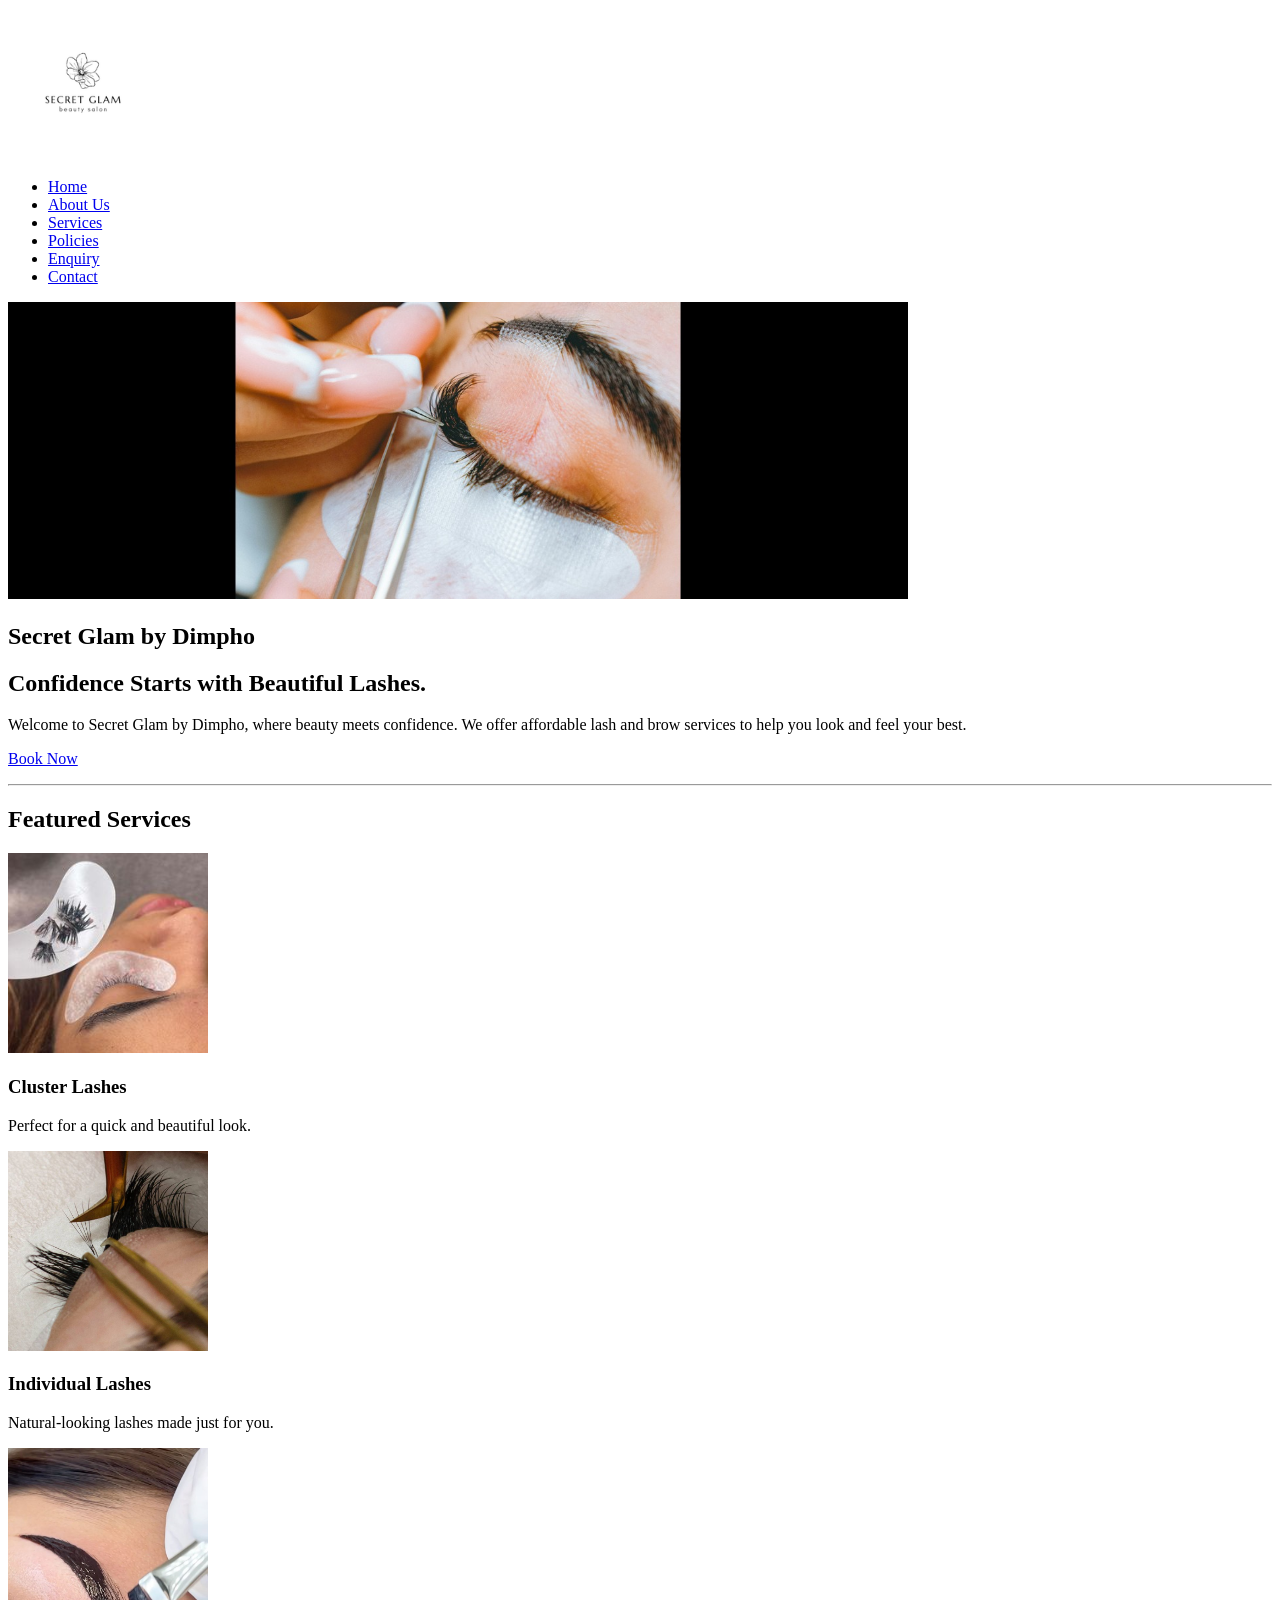
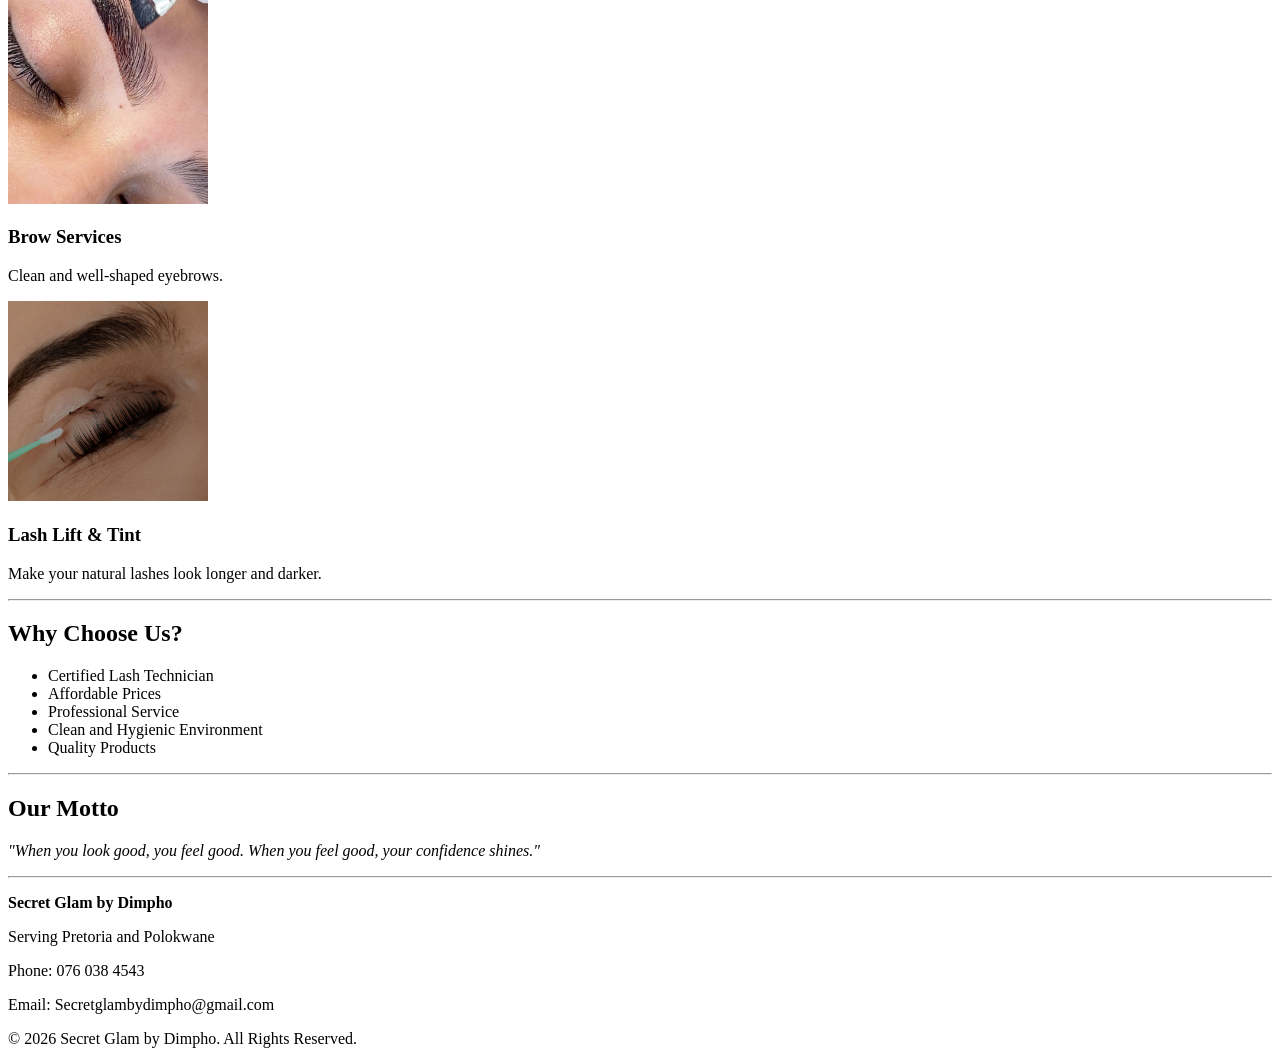
==== index.html @ 99f13d6e "Add files via upload" ====
<!DOCTYPE html>
<html lang="en">
<head>
    <!-- Meta information about the website -->
    <meta charset="UTF-8">
    <meta name="viewport" content="width=device-width, initial-scale=1.0">
    <title>Secret Glam by Dimpho | Home</title>
</head>
<body>

    <!-- ================= HEADER SECTION ================= -->
    <!-- This section contains the logo and the main navigation menu -->
    <header>
        <!-- Website Logo -->
        <img src="_images/Logo.png"
             alt="Secret Glam by Dimpho Logo" 
             width="150">

        <!-- Navigation Menu - Links to all pages -->
        <nav>
            <ul>
                <li><a href="index.html">Home</a></li>
                <li><a href="about.html">About Us</a></li>
                <li><a href="services.html">Services</a></li>
                <li><a href="policies.html">Policies</a></li>
                <li><a href="enquiry.html">Enquiry</a></li>
                <li><a href="contact.html">Contact</a></li>
            </ul>
        </nav>
    </header>

    <!-- ================= MAIN CONTENT ================= -->
    <main>

        <!-- HERO SECTION - First thing users see -->
        <section>
            <!-- Hero Image - Large banner image -->
            <img src="_images/Hero.jpg" 
                 alt="Beautiful eyelash extensions" 
                 width="900">

            <!-- Main Heading of the website -->
            <h1>Secret Glam by Dimpho</h1>

            <!-- Sub-heading / Slogan -->
            <h2>Confidence Starts with Beautiful Lashes.</h2>

            <!-- Introduction paragraph -->
            <p>
                Welcome to Secret Glam by Dimpho, where beauty meets confidence.
                We offer affordable lash and brow services to help you look and feel your best.
            </p>

            <!-- Call to action button - Takes user to booking page -->
            <p>
                <a href="enquiry.html">Book Now</a>
            </p>
        </section>

        <hr> <!-- Horizontal line to separate sections -->

        <!-- FEATURED SERVICES SECTION - Shows main services -->
        <section>
            <h2>Featured Services</h2>
            
            <!-- Service 1: Cluster Lashes -->
            <div>
                <img src="_images/Cluster Lashes.jpg"
                     alt="Cluster Lashes" 
                     width="200">
                <h3>Cluster Lashes</h3>
                <p>Perfect for a quick and beautiful look.</p>
            </div>

            <!-- Service 2: Individual Lashes -->
            <div>
                <img src="_images/Individual Lashes.jpg"
                     alt="Individual Lashes" 
                     width="200">
                <h3>Individual Lashes</h3>
                <p>Natural-looking lashes made just for you.</p>
            </div>

            <!-- Service 3: Brow Services -->
            <div>
                <img src="_images/Brows.jpg"
                     alt="Brow Services" 
                     width="200">
                <h3>Brow Services</h3>
                <p>Clean and well-shaped eyebrows.</p>
            </div>

            <!-- Service 4: Lash Lift and Tint -->
            <div>
                <img src="_images/LashLift.jpg"
                     alt="Lash Lift and Tint" 
                     width="200">
                <h3>Lash Lift &amp; Tint</h3>
                <p>Make your natural lashes look longer and darker.</p>
            </div>
        </section>

        <hr>

        <!-- WHY CHOOSE US SECTION - Reasons to choose this business -->
        <section>
            <h2>Why Choose Us?</h2>
            <!-- Unordered list of benefits -->
            <ul>
                <li>Certified Lash Technician</li>
                <li>Affordable Prices</li>
                <li>Professional Service</li>
                <li>Clean and Hygienic Environment</li>
                <li>Quality Products</li>
            </ul>
        </section>

        <hr>

        <!-- MOTTO SECTION - Business motto / quote -->
        <section>
            <h2>Our Motto</h2>
            <p>
                <!-- <em> makes text italic for emphasis -->
                <em>
                    "When you look good, you feel good.
                    When you feel good, your confidence shines."
                </em>
            </p>
        </section>

    </main>

    <!-- ================= FOOTER SECTION ================= -->
    <!-- Contains contact info and copyright - appears at bottom of every page -->
    <footer>
        <hr>
        <p>
            <strong>Secret Glam by Dimpho</strong>
        </p>
        <p>
            Serving Pretoria and Polokwane
        </p>
        <p>
            Phone: 076 038 4543
        </p>
        <p>
            Email: Secretglambydimpho@gmail.com
        </p>
        <!-- Copyright information -->
        <p>
            &copy; 2026 Secret Glam by Dimpho. All Rights Reserved.
        </p>
    </footer>

</body>
</html>
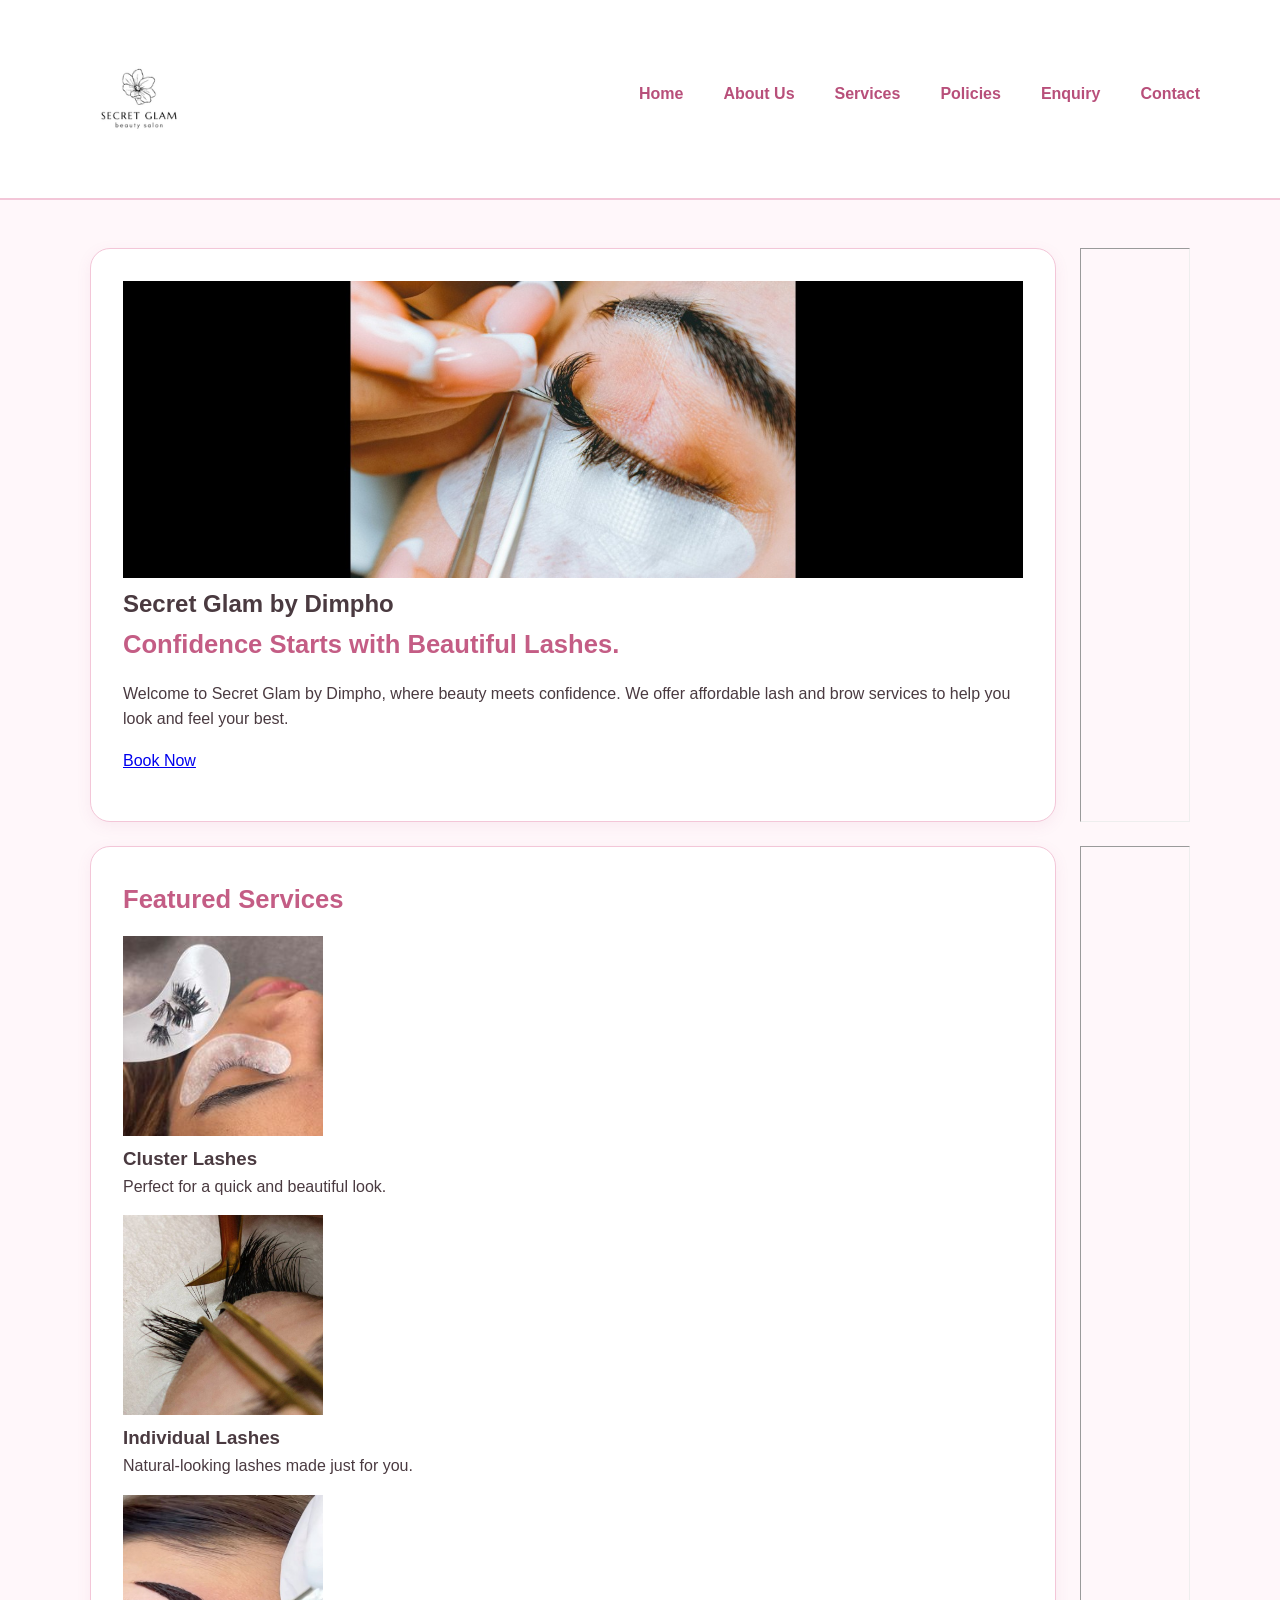
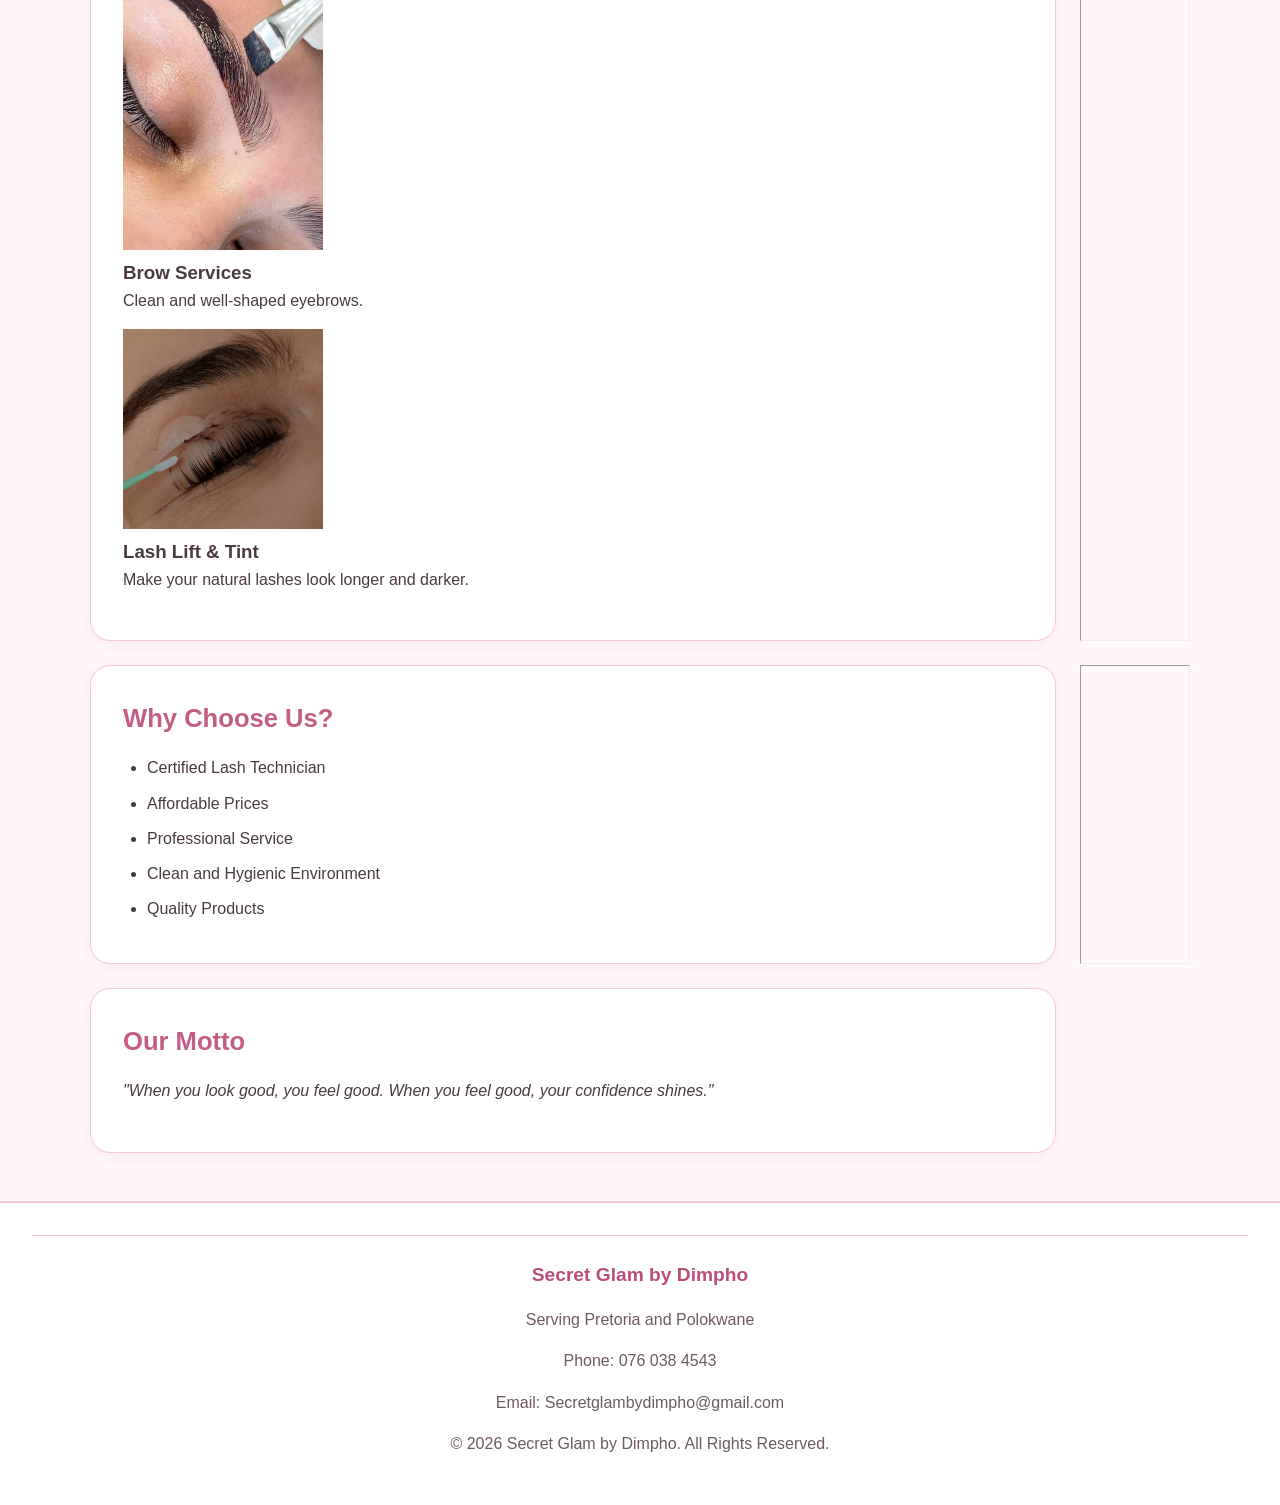
==== commit 91a0cafd: "Add files via upload" ====
--- a/index.html
+++ b/index.html
@@ -1,11 +1,21 @@
 <!DOCTYPE html>
 <html lang="en">
+
 <head>
-    <!-- Meta information about the website -->
     <meta charset="UTF-8">
     <meta name="viewport" content="width=device-width, initial-scale=1.0">
-    <title>Secret Glam by Dimpho | Home</title>
+
+    <title>Secret Glam by Dimpho | Lash and Brow Services</title>
+
+    <meta name="description" content="Discover lash extensions, lash lifts and brow services at Secret Glam by Dimpho. Book your beauty appointment in Pretoria or Polokwane, South Africa.">
+
+    <meta name="keywords" content="Secret Glam by Dimpho, lash extensions Pretoria, lash technician Polokwane, lash lift, brow services, beauty appointments">
+
+    <meta name="author" content="Secret Glam by Dimpho">
+
+    <link rel="stylesheet" href="css_assets/style.css">
 </head>
+
 <body>
 
     <!-- ================= HEADER SECTION ================= -->
@@ -152,6 +162,6 @@
             &copy; 2026 Secret Glam by Dimpho. All Rights Reserved.
         </p>
     </footer>
-
+<script src="js_assets/script.js" defer></script>
 </body>
 </html>
--- a/css_assets/style.css
+++ b/css_assets/style.css
@@ -0,0 +1,193 @@
+* {
+    margin: 0;
+    padding: 0;
+    box-sizing: border-box;
+}
+
+body {
+    font-family: Arial, sans-serif;
+    background-color: #fff7fa;
+    color: #4a3a40;
+    font-size: 1rem;
+    line-height: 1.6;
+}
+
+header {
+    background-color: #ffffff;
+    padding: 1.5rem 5%;
+    border-bottom: 2px solid #f3c6d8;
+    display: flex;
+    justify-content: space-between;
+    align-items: center;
+}
+
+header img {
+    width: 150px;
+    height: auto;
+}
+
+nav ul {
+    list-style: none;
+    display: flex;
+    gap: 0.5rem;
+}
+
+nav a {
+    text-decoration: none;
+    color: #b84f7a;
+    font-weight: bold;
+    padding: 0.7rem 1rem;
+    border-radius: 20px;
+}
+
+nav a:hover {
+    background-color: #b84f7a;
+    color: #ffffff;
+}
+
+nav a:focus {
+    outline: 2px solid #b84f7a;
+}
+
+main {
+    width: 90%;
+    max-width: 1100px;
+    margin: 0 auto;
+    padding: 3rem 0;
+    display: grid;
+    grid-template-columns: 1fr 1fr;
+    gap: 1.5rem;
+}
+
+section {
+    background-color: #ffffff;
+    padding: 2rem;
+    border: 1px solid #f3c6d8;
+    border-radius: 20px;
+    box-shadow: 0 4px 15px rgba(184, 79, 122, 0.08);
+}
+
+.about-intro {
+    grid-column: 1 / 3;
+    text-align: center;
+    background-color: #fff0f5;
+}
+
+.about-intro h1 {
+    color: #b84f7a;
+    font-size: 2.8rem;
+    margin-bottom: 1.5rem;
+}
+
+.about-intro img {
+    width: 300px;
+    max-width: 100%;
+    height: auto;
+    border-radius: 20px;
+    border: 3px solid #f3c6d8;
+}
+
+h2 {
+    color: #c45d85;
+    font-size: 1.6rem;
+    margin-bottom: 1rem;
+}
+
+p {
+    margin-bottom: 1rem;
+}
+
+ul {
+    padding-left: 1.5rem;
+}
+
+li {
+    margin-bottom: 0.6rem;
+}
+
+section:hover {
+    box-shadow: 0 6px 20px rgba(184, 79, 122, 0.15);
+}
+
+.message {
+    grid-column: 1 / 3;
+    text-align: center;
+    background-color: #fff0f5;
+}
+
+footer {
+    background-color: #ffffff;
+    text-align: center;
+    padding: 2rem;
+    border-top: 2px solid #f3c6d8;
+    color: #6d5961;
+}
+
+footer hr {
+    border: none;
+    border-top: 1px solid #f3c6d8;
+    margin-bottom: 1.5rem;
+}
+
+footer strong {
+    color: #b84f7a;
+    font-size: 1.2rem;
+}
+
+@media (max-width: 900px) {
+
+    header {
+        flex-direction: column;
+        gap: 1rem;
+    }
+
+    nav ul {
+        flex-wrap: wrap;
+        justify-content: center;
+    }
+
+    main {
+        grid-template-columns: 1fr;
+    }
+
+    .about-intro,
+    .message {
+        grid-column: auto;
+    }
+}
+
+@media (max-width: 600px) {
+
+    header {
+        padding: 1.2rem;
+    }
+
+    nav ul {
+        flex-direction: column;
+        width: 100%;
+        text-align: center;
+    }
+
+    nav a {
+        display: block;
+    }
+
+    main {
+        width: 92%;
+        padding: 2rem 0;
+        display: block;
+    }
+
+    section {
+        margin-bottom: 1.2rem;
+        padding: 1.5rem;
+    }
+
+    .about-intro h1 {
+        font-size: 2.2rem;
+    }
+
+    .about-intro img {
+        width: 250px;
+    }
+}
